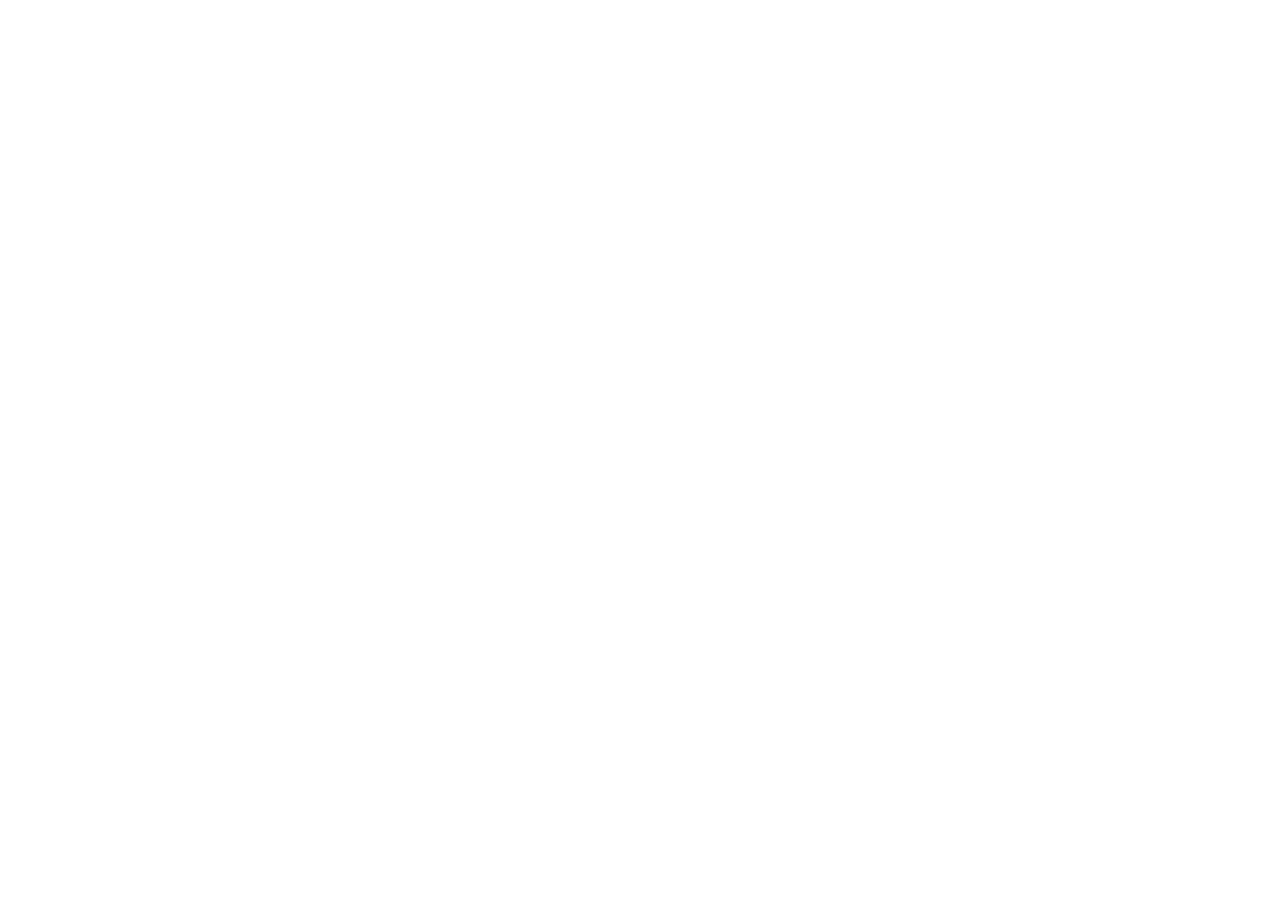
==== index.html @ 5e9e503a "creato i file e linkati" ====
<!DOCTYPE html>
<html lang="en">
<head>
    <meta charset="UTF-8">
    <meta http-equiv="X-UA-Compatible" content="IE=edge">
    <meta name="viewport" content="width=device-width, initial-scale=1.0">
    <!-- Framework Link -->
    <link rel="stylesheet" href="css/12bool.css">
    <!-- Link style.css -->
    <link rel="stylesheet" href="css/style.css">
    <title>12bool</title>
</head>
<body>
    
</body>
</html>
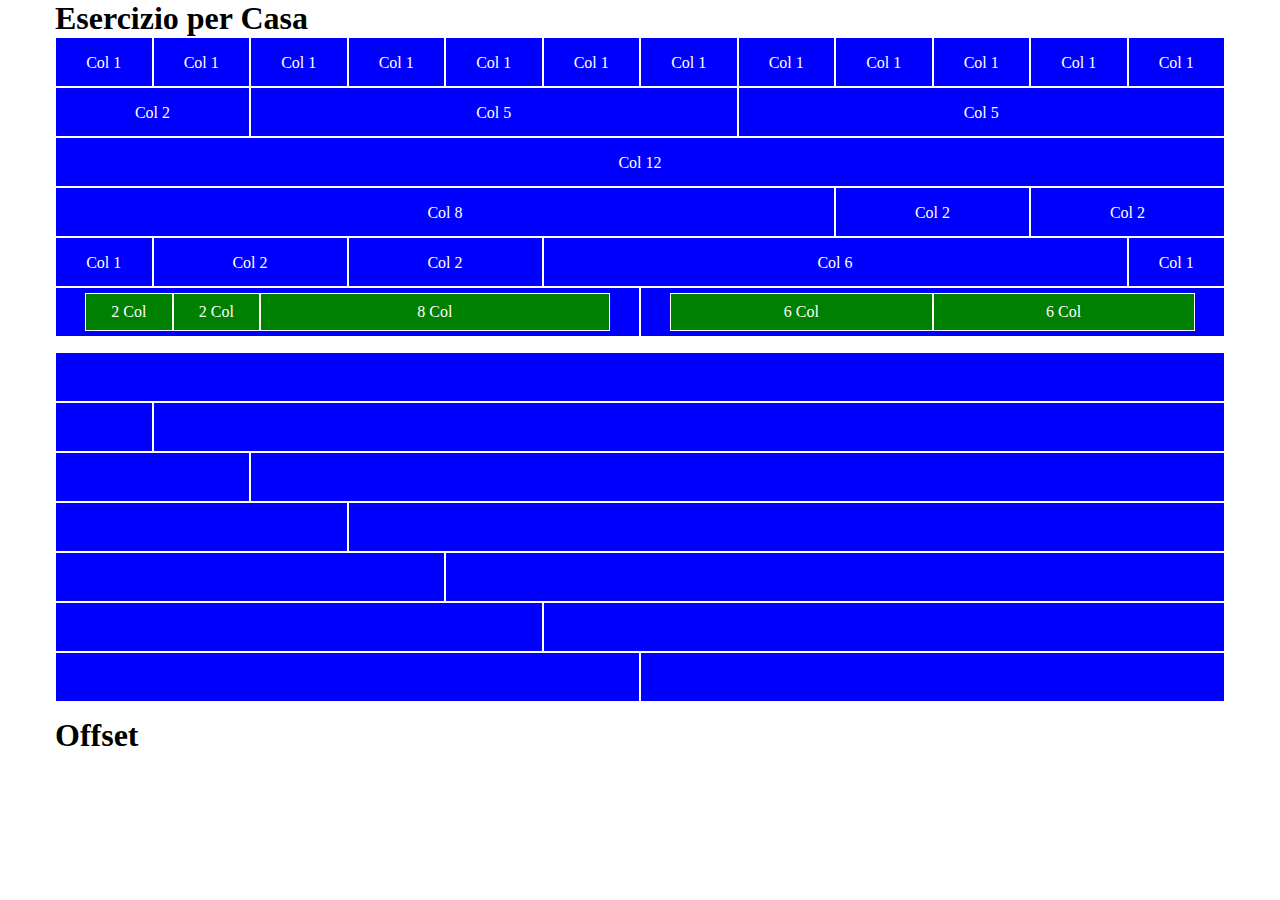
==== commit 1e18dd66: "cominciata la parte Offset" ====
--- a/index.html
+++ b/index.html
@@ -12,5 +12,117 @@
 </head>
 <body>
     
+    <div class="container">
+        <h1>Esercizio per Casa</h1>
+
+        <div class="row">
+            <div class="col-sm-1 col-style"><div class="box">Col 1</div></div>
+            <div class="col-sm-1 col-style"><div class="box">Col 1</div></div>
+            <div class="col-sm-1 col-style"><div class="box">Col 1</div></div>
+            <div class="col-sm-1 col-style"><div class="box">Col 1</div></div>
+            <div class="col-sm-1 col-style"><div class="box">Col 1</div></div>
+            <div class="col-sm-1 col-style"><div class="box">Col 1</div></div>
+            <div class="col-sm-1 col-style"><div class="box">Col 1</div></div>
+            <div class="col-sm-1 col-style"><div class="box">Col 1</div></div>
+            <div class="col-sm-1 col-style"><div class="box">Col 1</div></div>
+            <div class="col-sm-1 col-style"><div class="box">Col 1</div></div>
+            <div class="col-sm-1 col-style"><div class="box">Col 1</div></div>
+            <div class="col-sm-1 col-style"><div class="box">Col 1</div></div>
+        </div>
+
+        <div class="row">
+            <div class="col-sm-2 col-style"><div class="box">Col 2</div></div>
+            <div class="col-sm-5 col-style"><div class="box">Col 5</div></div>
+            <div class="col-sm-5 col-style"><div class="box">Col 5</div></div>
+        </div>
+
+        <div class="row">
+            <div class="col-sm-12 col-style"><div class="box">Col 12</div></div>
+        </div>
+
+        <div class="row">
+            <div class="col-sm-8 col-style"><div class="box">Col 8</div></div>
+            <div class="col-sm-2 col-style"><div class="box">Col 2</div></div>
+            <div class="col-sm-2 col-style"><div class="box">Col 2</div></div>
+        </div>
+
+        <div class="row">
+            <div class="col-sm-1 col-style"><div class="box">Col 1</div></div>
+            <div class="col-sm-2 col-style"><div class="box">Col 2</div></div>
+            <div class="col-sm-2 col-style"><div class="box">Col 2</div></div>
+            <div class="col-sm-6 col-style"><div class="box">Col 6</div></div>
+            <div class="col-sm-1 col-style"><div class="box">Col 1</div></div>
+        </div>
+
+        <div class="row mg-btt">
+            <div class="col-sm-6 col-style flex">
+                <div class="inner-box">
+                
+                    <div class="col-sm-2 col-style-2">
+                        <div class="box-2">2 Col</div>
+                    </div>
+                    <div class="col-sm-2 col-style-2">
+                        <div class="box-2">2 Col</div>     
+                    </div>
+                    <div class="col-sm-8 col-style-2">
+                        <div class="box-2">8 Col</div>
+                    </div>
+                </div>
+            </div>
+            <div class="col-sm-6 col-style flex">
+                <div class="inner-box">
+
+                    <div class="col-sm-6 col-style-2">
+                        <div class="box-2">6 Col</div>
+                    </div>
+                    <div class="col-sm-6 col-style-2">
+                        <div class="box-2">6 Col</div>     
+                    </div>
+                </div>
+            </div>
+        </div>
+
+        <div class="row">
+            <div class="col-sm-12 col-style"></div>
+        </div>
+
+        <div class="row">
+            <div class="col-sm-1 col-style"></div>
+            <div class="col-sm-11 col-style"></div>
+        </div>
+
+        <div class="row">
+            <div class="col-sm-2 col-style"></div>
+            <div class="col-sm-10 col-style"></div>
+        </div>
+
+        <div class="row">
+            <div class="col-sm-3 col-style"></div>
+            <div class="col-sm-9 col-style"></div>
+        </div>
+
+        <div class="row">
+            <div class="col-sm-4 col-style"></div>
+            <div class="col-sm-8 col-style"></div>
+        </div>
+
+        <div class="row">
+            <div class="col-sm-5 col-style"></div>
+            <div class="col-sm-7 col-style"></div>
+        </div>
+
+        <div class="row mg-btt">
+            <div class="col-sm-6 col-style"></div>
+            <div class="col-sm-6 col-style"></div>
+        </div>
+    </div>
+
+    <div class="container">
+        <h1>Offset</h1>
+
+        <div class="row">
+            
+        </div>
+    </div>
 </body>
 </html>--- a/css/12bool.css
+++ b/css/12bool.css
@@ -0,0 +1,502 @@
+/* RESET */
+
+* {
+    margin: 0;
+    padding: 0;
+    box-sizing: border-box;
+}
+
+/* Containers */
+
+.container{
+    max-width: 1170px;
+    margin: 0 auto;
+}
+
+.container-fluid{
+    width: 100%;
+}
+
+/* Row */
+
+.row{
+    display: flex;
+    flex-direction: row;
+    flex-wrap: wrap;
+}
+
+/* Columns <--sempre dentro la riga */
+
+[class*="col-"] {
+    flex-grow: 0;
+    flex-shrink: 0;
+    flex-basis: auto;
+}
+
+.col {
+    flex-grow: 1;
+    flex-shrink: 0;
+    max-width: 100%;
+}
+
+.col-xs-1 {
+    flex-basis: calc(100% / 12 * 1);
+    max-width: calc(100% / 12 * 1);
+}
+
+.col-xs-2 {
+    flex-basis: calc(100% / 12 * 2);
+    max-width: calc(100% / 12 * 2);
+}
+
+.col-xs-3 {
+    flex-basis: calc(100% / 12 * 3);
+    max-width: calc(100% / 12 * 3);
+}
+
+.col-xs-4 {
+    flex-basis: calc(100% / 12 * 4);
+    max-width: calc(100% / 12 * 4);
+}
+
+.col-xs-5 {
+    flex-basis: calc(100% / 12 * 5);
+    max-width: calc(100% / 12 * 5);
+}
+
+.col-xs-6 {
+    flex-basis: calc(100% / 12 * 6);
+    max-width: calc(100% / 12 * 6);
+}
+
+.col-xs-7 {
+    flex-basis: calc(100% / 12 * 7);
+    max-width: calc(100% / 12 * 7);
+}
+
+.col-xs-8 {
+    flex-basis: calc(100% / 12 * 8);
+    max-width: calc(100% / 12 * 8);
+}
+
+.col-xs-9 {
+    flex-basis: calc(100% / 12 * 9);
+    max-width: calc(100% / 12 * 9);
+}
+
+
+.col-xs-10 {
+    flex-basis: calc(100% / 12 * 10);
+    max-width: calc(100% / 12 * 10);
+}
+
+.col-xs-11 {
+    flex-basis: calc(100% / 12 * 11);
+    max-width: calc(100% / 12 * 11);
+}
+
+.col-xs-12 {
+    flex-basis: calc(100% / 12 * 12);
+    max-width: calc(100% / 12 * 12);
+}
+
+/* Offset */
+
+.col-xs-offset-1 {
+    margin-left: calc(100% / 12 * 1);
+}
+
+.col-xs-offset-2 {
+    margin-left: calc(100% / 12 * 2);
+}
+
+.col-xs-offset-3 {
+    margin-left: calc(100% / 12 * 3);
+}
+
+.col-xs-offset-4 {
+    margin-left: calc(100% / 12 * 4);
+}
+
+.col-xs-offset-5 {
+    margin-left: calc(100% / 12 * 5);
+}
+
+.col-xs-offset-6 {
+    margin-left: calc(100% / 12 * 6);
+}
+
+.col-xs-offset-7 {
+    margin-left: calc(100% / 12 * 7);
+}
+
+.col-xs-offset-8 {
+    margin-left: calc(100% / 12 * 8);
+}
+
+.col-xs-offset-9 {
+    margin-left: calc(100% / 12 * 9);
+}
+
+.col-xs-offset-10 {
+    margin-left: calc(100% / 12 * 10);
+}
+
+.col-xs-offset-11 {
+    margin-left: calc(100% / 12 * 11);
+}
+
+.col-xs-offset-12 {
+    margin-left: calc(100% / 12 * 12);
+}
+
+/* Col sm */
+
+@media screen and (min-width:576px) {
+    .col-sm-1 {
+        flex-basis: calc(100% / 12 * 1);
+        max-width: calc(100% / 12 * 1);
+    }
+    
+    .col-sm-2 {
+        flex-basis: calc(100% / 12 * 2);
+        max-width: calc(100% / 12 * 2);
+    }
+    
+    .col-sm-3 {
+        flex-basis: calc(100% / 12 * 3);
+        max-width: calc(100% / 12 * 3);
+    }
+    
+    .col-sm-4 {
+        flex-basis: calc(100% / 12 * 4);
+        max-width: calc(100% / 12 * 4);
+    }
+    
+    .col-sm-5 {
+        flex-basis: calc(100% / 12 * 5);
+        max-width: calc(100% / 12 * 5);
+    }
+    
+    .col-sm-6 {
+        flex-basis: calc(100% / 12 * 6);
+        max-width: calc(100% / 12 * 6);
+    }
+    
+    .col-sm-7 {
+        flex-basis: calc(100% / 12 * 7);
+        max-width: calc(100% / 12 * 7);
+    }
+    
+    .col-sm-8 {
+        flex-basis: calc(100% / 12 * 8);
+        max-width: calc(100% / 12 * 8);
+    }
+    
+    .col-sm-9 {
+        flex-basis: calc(100% / 12 * 9);
+        max-width: calc(100% / 12 * 9);
+    }
+    
+    
+    .col-sm-10 {
+        flex-basis: calc(100% / 12 * 10);
+        max-width: calc(100% / 12 * 10);
+    }
+    
+    .col-sm-11 {
+        flex-basis: calc(100% / 12 * 11);
+        max-width: calc(100% / 12 * 11);
+    }
+    
+    .col-sm-12 {
+        flex-basis: calc(100% / 12 * 12);
+        max-width: calc(100% / 12 * 12);
+    }
+
+    .col-sm-offset-0 {
+        margin-left: 0;
+    }
+
+    .col-sm-offset-1 {
+        margin-left: calc(100% / 12 * 1);
+    }
+    
+    .col-sm-offset-2 {
+        margin-left: calc(100% / 12 * 2);
+    }
+    
+    .col-sm-offset-3 {
+        margin-left: calc(100% / 12 * 3);
+    }
+    
+    .col-sm-offset-4 {
+        margin-left: calc(100% / 12 * 4);
+    }
+    
+    .col-sm-offset-5 {
+        margin-left: calc(100% / 12 * 5);
+    }
+    
+    .col-sm-offset-6 {
+        margin-left: calc(100% / 12 * 6);
+    }
+    
+    .col-sm-offset-7 {
+        margin-left: calc(100% / 12 * 7);
+    }
+    
+    .col-sm-offset-8 {
+        margin-left: calc(100% / 12 * 8);
+    }
+    
+    .col-sm-offset-9 {
+        margin-left: calc(100% / 12 * 9);
+    }
+    
+    .col-sm-offset-10 {
+        margin-left: calc(100% / 12 * 10);
+    }
+    
+    .col-sm-offset-11 {
+        margin-left: calc(100% / 12 * 11);
+    }
+    
+    .col-sm-offset-12 {
+        margin-left: calc(100% / 12 * 12);
+    }
+}
+
+/* Col md */
+
+@media screen and (min-width:768px) {
+    .col-md-1 {
+        flex-basis: calc(100% / 12 * 1);
+        max-width: calc(100% / 12 * 1);
+    }
+    
+    .col-md-2 {
+        flex-basis: calc(100% / 12 * 2);
+        max-width: calc(100% / 12 * 2);
+    }
+    
+    .col-md-3 {
+        flex-basis: calc(100% / 12 * 3);
+        max-width: calc(100% / 12 * 3);
+    }
+    
+    .col-md-4 {
+        flex-basis: calc(100% / 12 * 4);
+        max-width: calc(100% / 12 * 4);
+    }
+    
+    .col-md-5 {
+        flex-basis: calc(100% / 12 * 5);
+        max-width: calc(100% / 12 * 5);
+    }
+    
+    .col-md-6 {
+        flex-basis: calc(100% / 12 * 6);
+        max-width: calc(100% / 12 * 6);
+    }
+    
+    .col-md-7 {
+        flex-basis: calc(100% / 12 * 7);
+        max-width: calc(100% / 12 * 7);
+    }
+    
+    .col-md-8 {
+        flex-basis: calc(100% / 12 * 8);
+        max-width: calc(100% / 12 * 8);
+    }
+    
+    .col-md-9 {
+        flex-basis: calc(100% / 12 * 9);
+        max-width: calc(100% / 12 * 9);
+    }
+    
+    
+    .col-md-10 {
+        flex-basis: calc(100% / 12 * 10);
+        max-width: calc(100% / 12 * 10);
+    }
+    
+    .col-md-11 {
+        flex-basis: calc(100% / 12 * 11);
+        max-width: calc(100% / 12 * 11);
+    }
+    
+    .col-md-12 {
+        flex-basis: calc(100% / 12 * 12);
+        max-width: calc(100% / 12 * 12);
+    }
+
+    .col-md-offset-0 {
+        margin-left: 0;
+    }
+
+    .col-md-offset-1 {
+        margin-left: calc(100% / 12 * 1);
+    }
+    
+    .col-md-offset-2 {
+        margin-left: calc(100% / 12 * 2);
+    }
+    
+    .col-md-offset-3 {
+        margin-left: calc(100% / 12 * 3);
+    }
+    
+    .col-md-offset-4 {
+        margin-left: calc(100% / 12 * 4);
+    }
+    
+    .col-md-offset-5 {
+        margin-left: calc(100% / 12 * 5);
+    }
+    
+    .col-md-offset-6 {
+        margin-left: calc(100% / 12 * 6);
+    }
+    
+    .col-md-offset-7 {
+        margin-left: calc(100% / 12 * 7);
+    }
+    
+    .col-md-offset-8 {
+        margin-left: calc(100% / 12 * 8);
+    }
+    
+    .col-md-offset-9 {
+        margin-left: calc(100% / 12 * 9);
+    }
+    
+    .col-md-offset-10 {
+        margin-left: calc(100% / 12 * 10);
+    }
+    
+    .col-md-offset-11 {
+        margin-left: calc(100% / 12 * 11);
+    }
+    
+    .col-md-offset-12 {
+        margin-left: calc(100% / 12 * 12);
+    }
+}
+
+/* Col lg */
+
+@media screen and (min-width:768px) {
+    .col-lg-1 {
+        flex-basis: calc(100% / 12 * 1);
+        max-width: calc(100% / 12 * 1);
+    }
+    
+    .col-lg-2 {
+        flex-basis: calc(100% / 12 * 2);
+        max-width: calc(100% / 12 * 2);
+    }
+    
+    .col-lg-3 {
+        flex-basis: calc(100% / 12 * 3);
+        max-width: calc(100% / 12 * 3);
+    }
+    
+    .col-lg-4 {
+        flex-basis: calc(100% / 12 * 4);
+        max-width: calc(100% / 12 * 4);
+    }
+    
+    .col-lg-5 {
+        flex-basis: calc(100% / 12 * 5);
+        max-width: calc(100% / 12 * 5);
+    }
+    
+    .col-lg-6 {
+        flex-basis: calc(100% / 12 * 6);
+        max-width: calc(100% / 12 * 6);
+    }
+    
+    .col-lg-7 {
+        flex-basis: calc(100% / 12 * 7);
+        max-width: calc(100% / 12 * 7);
+    }
+    
+    .col-lg-8 {
+        flex-basis: calc(100% / 12 * 8);
+        max-width: calc(100% / 12 * 8);
+    }
+    
+    .col-lg-9 {
+        flex-basis: calc(100% / 12 * 9);
+        max-width: calc(100% / 12 * 9);
+    }
+    
+    
+    .col-lg-10 {
+        flex-basis: calc(100% / 12 * 10);
+        max-width: calc(100% / 12 * 10);
+    }
+    
+    .col-lg-11 {
+        flex-basis: calc(100% / 12 * 11);
+        max-width: calc(100% / 12 * 11);
+    }
+    
+    .col-lg-12 {
+        flex-basis: calc(100% / 12 * 12);
+        max-width: calc(100% / 12 * 12);
+    }
+
+    .col-lg-offset-0 {
+        margin-left: 0;
+    }
+
+    .col-lg-offset-1 {
+        margin-left: calc(100% / 12 * 1);
+    }
+    
+    .col-lg-offset-2 {
+        margin-left: calc(100% / 12 * 2);
+    }
+    
+    .col-lg-offset-3 {
+        margin-left: calc(100% / 12 * 3);
+    }
+    
+    .col-lg-offset-4 {
+        margin-left: calc(100% / 12 * 4);
+    }
+    
+    .col-lg-offset-5 {
+        margin-left: calc(100% / 12 * 5);
+    }
+    
+    .col-lg-offset-6 {
+        margin-left: calc(100% / 12 * 6);
+    }
+    
+    .col-lg-offset-7 {
+        margin-left: calc(100% / 12 * 7);
+    }
+    
+    .col-lg-offset-8 {
+        margin-left: calc(100% / 12 * 8);
+    }
+    
+    .col-lg-offset-9 {
+        margin-left: calc(100% / 12 * 9);
+    }
+    
+    .col-lg-offset-10 {
+        margin-left: calc(100% / 12 * 10);
+    }
+    
+    .col-lg-offset-11 {
+        margin-left: calc(100% / 12 * 11);
+    }
+    
+    .col-lg-offset-12 {
+        margin-left: calc(100% / 12 * 12);
+    }
+}--- a/css/style.css
+++ b/css/style.css
@@ -0,0 +1,45 @@
+.col-style {
+    background-color: blue;
+    border: 1px solid white;
+    height: 50px;
+}
+
+.col-style-2 {
+    background-color: green;
+    border: 1px solid white;
+    height: 100%;
+}
+
+.box{
+    display: flex;
+    justify-content: center;
+    align-items: center;
+    color: white;
+    height: 50px;
+}
+
+.box-2 {
+    display: flex;
+    justify-content: center;
+    align-items: center;
+    color: white;
+    height: 100%;
+}
+
+.flex{
+    display: flex;
+    justify-content: center;
+    align-items: center;
+}
+
+.inner-box{
+    display: flex;
+    color: white;
+    width: 90%;
+    height: 80%;
+    background-color: green;
+}
+
+.mg-btt {
+    margin-bottom: 15px;
+}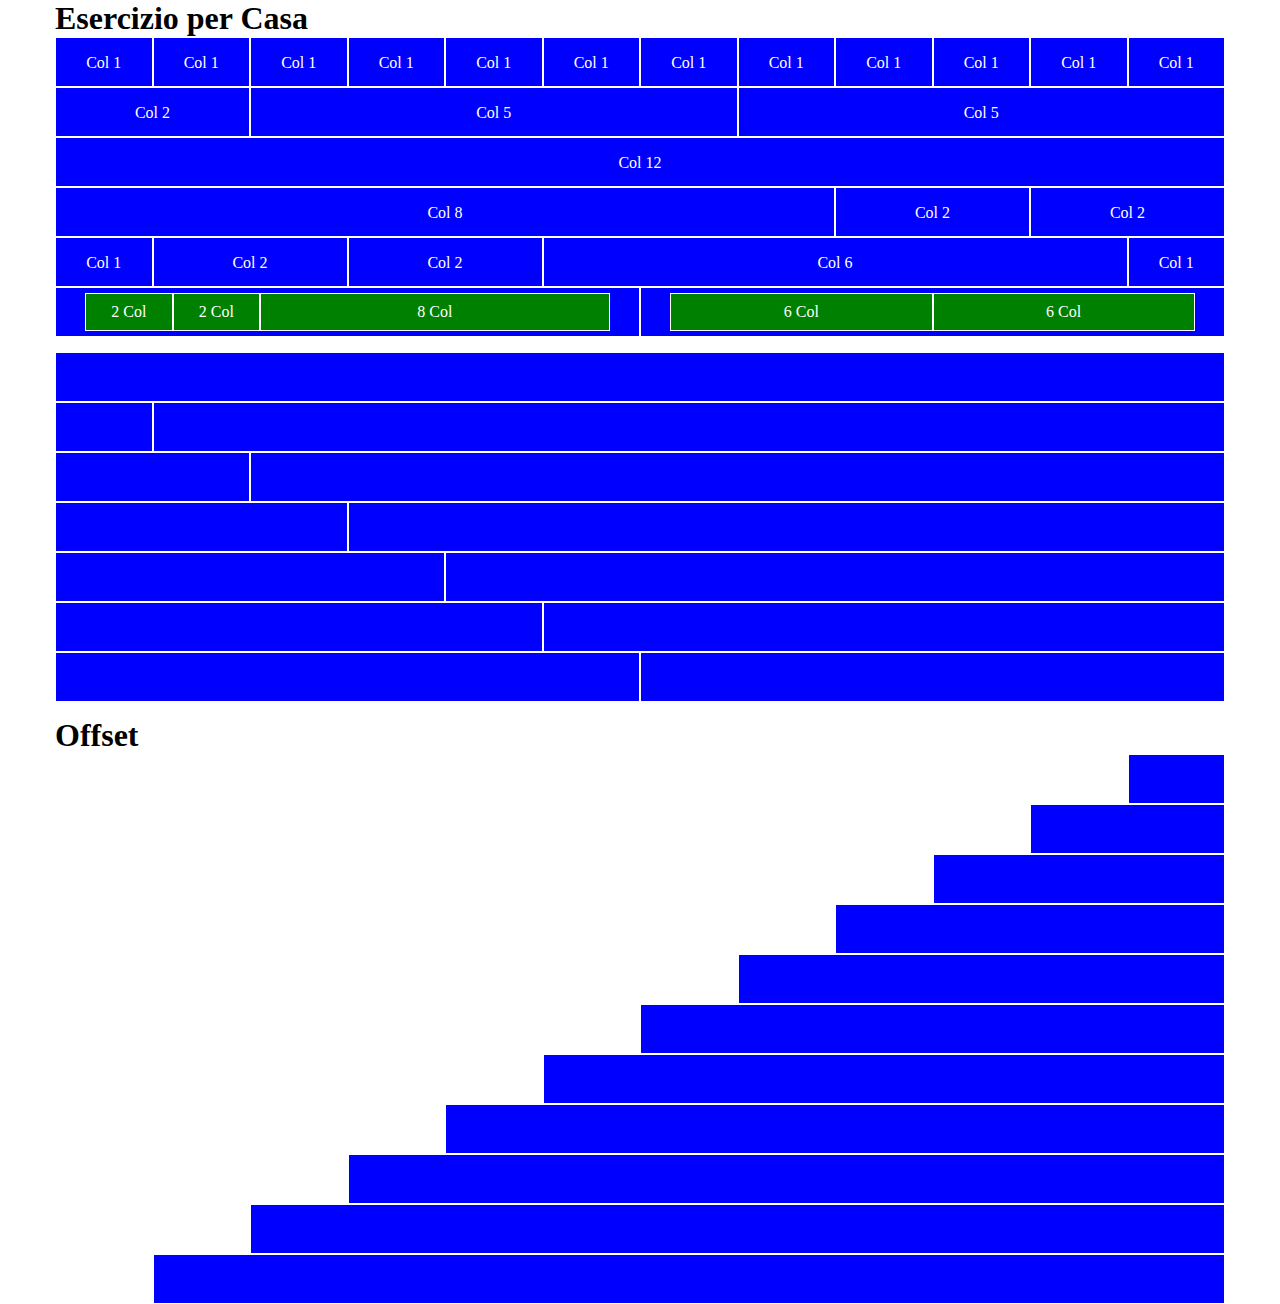
==== commit 51beb854: "finito offset" ====
--- a/index.html
+++ b/index.html
@@ -121,7 +121,58 @@
         <h1>Offset</h1>
 
         <div class="row">
-            
+            <div class="col-sm-offset-11"></div>
+            <div class="col-sm-1 col-style"></div>
+        </div>
+
+        <div class="row">
+            <div class="col-sm-offset-10"></div>
+            <div class="col-sm-2 col-style"></div>
+        </div>
+
+        <div class="row">
+            <div class="col-sm-offset-9"></div>
+            <div class="col-sm-3 col-style"></div>
+        </div>
+
+        <div class="row">
+            <div class="col-sm-offset-8"></div>
+            <div class="col-sm-4 col-style"></div>
+        </div>
+
+        <div class="row">
+            <div class="col-sm-offset-7"></div>
+            <div class="col-sm-5 col-style"></div>
+        </div>
+
+        <div class="row">
+            <div class="col-sm-offset-6"></div>
+            <div class="col-sm-6 col-style"></div>
+        </div>
+
+        <div class="row">
+            <div class="col-sm-offset-5"></div>
+            <div class="col-sm-7 col-style"></div>
+        </div>
+
+        <div class="row">
+            <div class="col-sm-offset-4"></div>
+            <div class="col-sm-8 col-style"></div>
+        </div>
+
+        <div class="row">
+            <div class="col-sm-offset-3"></div>
+            <div class="col-sm-9 col-style"></div>
+        </div>
+
+        <div class="row">
+            <div class="col-sm-offset-2"></div>
+            <div class="col-sm-10 col-style"></div>
+        </div>
+
+        <div class="row">
+            <div class="col-sm-offset-1"></div>
+            <div class="col-sm-11 col-style"></div>
         </div>
     </div>
 </body>
